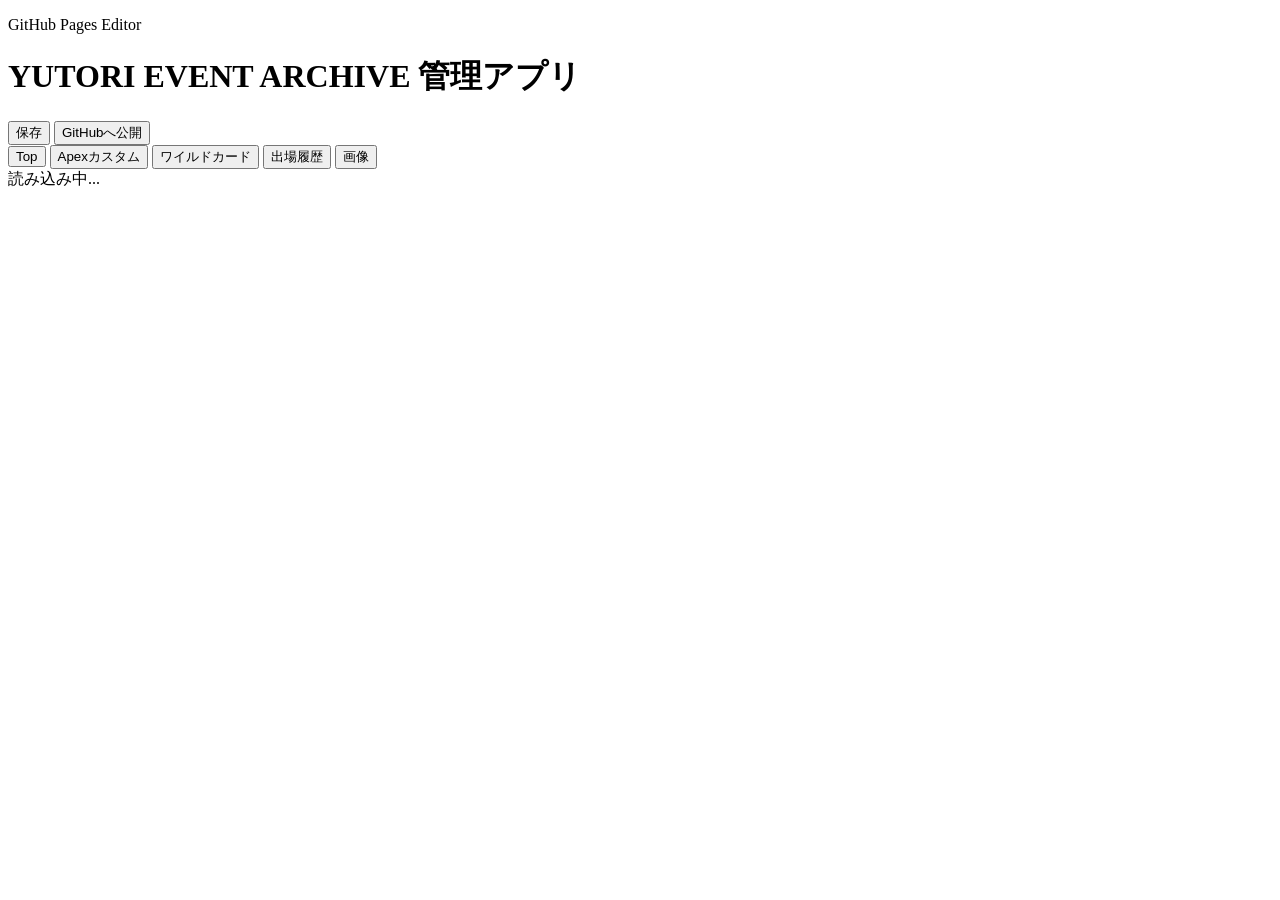
==== tools/editor/index.html @ bae4cb82 "Add local GitHub Pages editor app" ====
<!doctype html>
<html lang="ja">
  <head>
    <meta charset="UTF-8" />
    <meta name="viewport" content="width=device-width, initial-scale=1.0" />
    <title>YUTORI EVENT ARCHIVE Editor</title>
    <link rel="stylesheet" href="/editor/styles.css" />
  </head>
  <body>
    <header class="topbar">
      <div>
        <p class="eyebrow">GitHub Pages Editor</p>
        <h1>YUTORI EVENT ARCHIVE 管理アプリ</h1>
      </div>
      <div class="actions">
        <button id="saveButton">保存</button>
        <button id="publishButton" class="primary">GitHubへ公開</button>
      </div>
    </header>

    <main>
      <aside class="sidebar">
        <button class="tab active" data-tab="home">Top</button>
        <button class="tab" data-tab="apex">Apexカスタム</button>
        <button class="tab" data-tab="wildcard">ワイルドカード</button>
        <button class="tab" data-tab="history">出場履歴</button>
        <button class="tab" data-tab="images">画像</button>
      </aside>

      <section class="workspace">
        <div id="status" class="status">読み込み中...</div>
        <div id="app"></div>
      </section>
    </main>

    <script type="module" src="/editor/app.js"></script>
  </body>
</html>
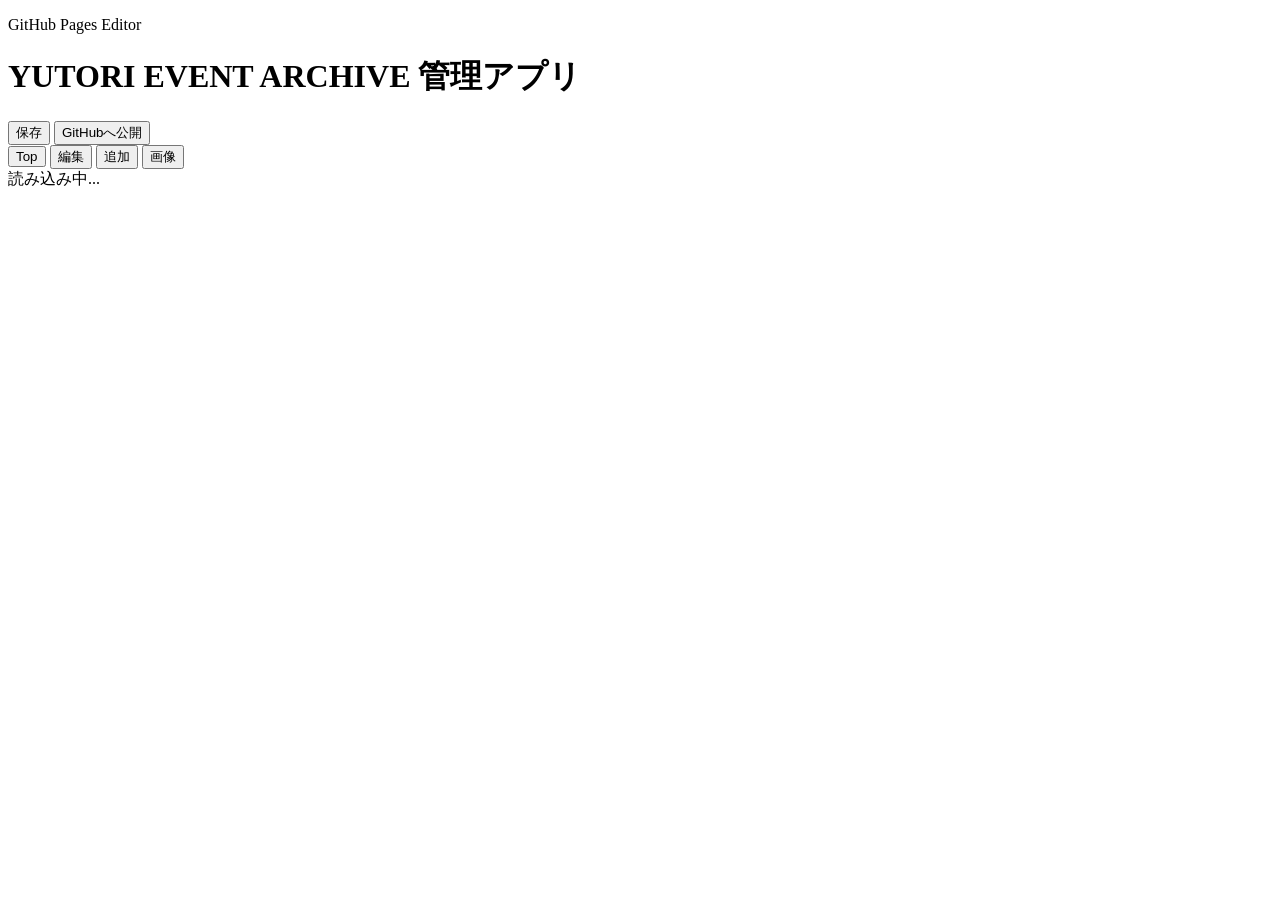
==== commit 60183930: "Separate edit and add flows in editor app" ====
--- a/tools/editor/index.html
+++ b/tools/editor/index.html
@@ -21,9 +21,8 @@
     <main>
       <aside class="sidebar">
         <button class="tab active" data-tab="home">Top</button>
-        <button class="tab" data-tab="apex">Apexカスタム</button>
-        <button class="tab" data-tab="wildcard">ワイルドカード</button>
-        <button class="tab" data-tab="history">出場履歴</button>
+        <button class="tab" data-tab="edit">編集</button>
+        <button class="tab" data-tab="add">追加</button>
         <button class="tab" data-tab="images">画像</button>
       </aside>
 
